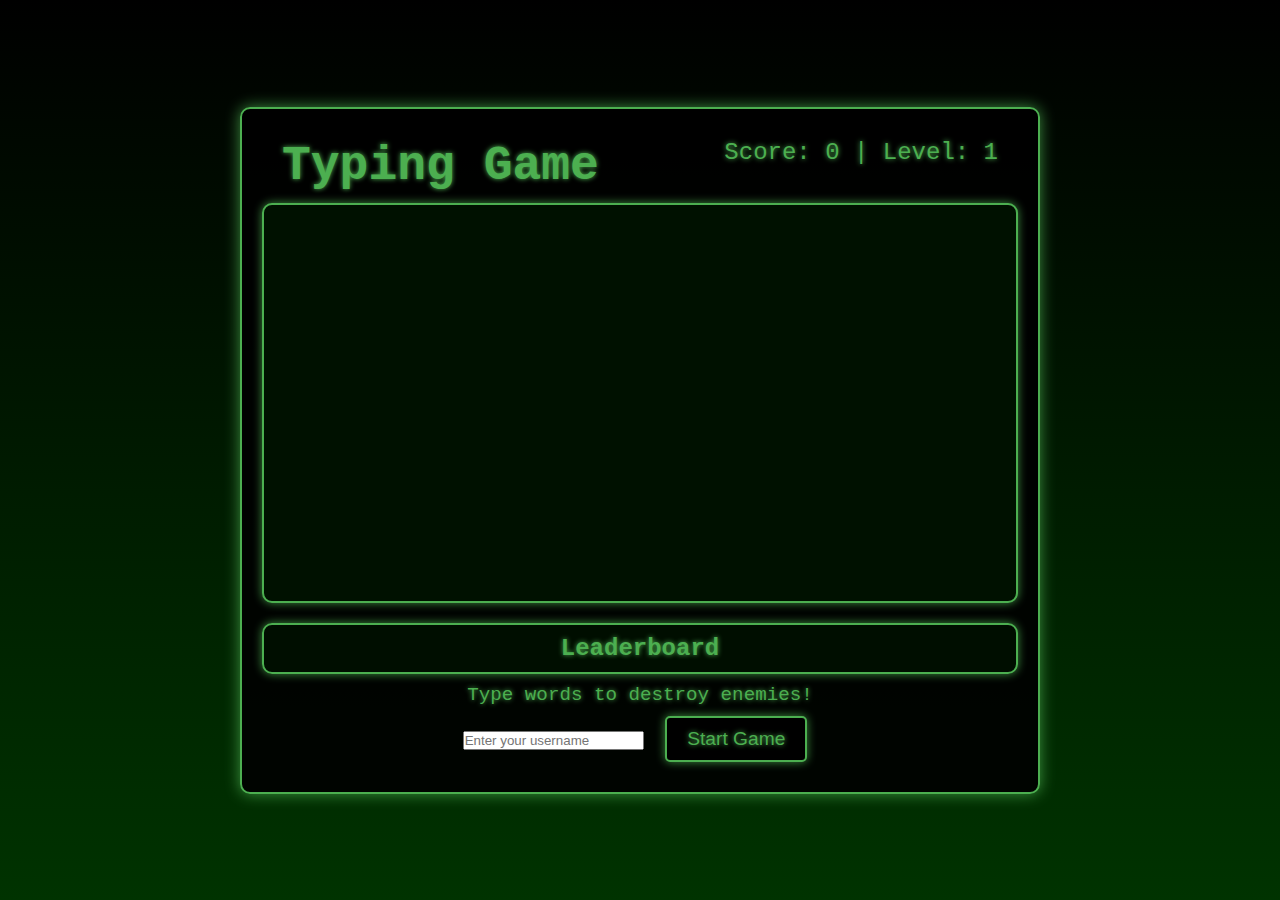
==== index.html @ 609861c2 "original file" ====
<!DOCTYPE html>
<html lang="en">
<head>
    <meta charset="UTF-8">
    <meta name="viewport" content="width=device-width, initial-scale=1.0">
    <title>ZType Clone</title>
    <link rel="stylesheet" href="style.css">
</head>
<body>
    <div class="game-container">
        <header>
            <h1>Typing Game</h1>
            <div id="score">Score: 0 | Level: 1</div>
        </header>

        <div id="gameCanvas"></div>

        <div id="leaderboard">
            <h2>Leaderboard</h2>
            <ol id="leaderboardList"></ol>
        </div>

        <footer>
            <p>Type words to destroy enemies!</p>
            <input type="text" id="usernameInput" placeholder="Enter your username" />
            <button id="startGame">Start Game</button>
            <div id="typingConsole" style="display: none;"> <!-- Thematic console -->
                <p>Command Console:</p>
                <input type="text" id="typingInput" autofocus placeholder="Type here..." />
            </div>
            <button id="playAgain" style="display: none;">Play Again</button>
        </footer>
    </div>

    <script src="script.js"></script>
</body>
</html>
---- style.css ----
/* Reset */
* {
    margin: 0;
    padding: 0;
    box-sizing: border-box;
}

body {
    font-family: "Courier New", Courier, monospace; /* Monospace font for console look */
    display: flex;
    justify-content: center;
    align-items: center;
    height: 100vh;
    background: linear-gradient(180deg, #000 0%, #003300 100%); /* Matrix-like dark green gradient */
    color: #4caf50; /* Matrix green */
    overflow: auto;
}

/* Game container */
.game-container {
    width: 100%;
    max-width: 800px;
    text-align: center;
    border: 2px solid #4caf50; /* Glowing green border */
    border-radius: 10px;
    box-shadow: 0 0 15px rgba(76, 175, 80, 0.8); /* Glow effect */
    background: rgba(0, 0, 0, 0.9); /* Slightly transparent black background */
    padding: 20px;
}

/* Header styles */
header {
    display: flex;
    justify-content: space-between;
    padding: 10px 20px;
    font-size: 1.5em;
    color: #4caf50; /* Matrix green */
    text-shadow: 0 0 5px #4caf50; /* Glowing text */
}

/* Game canvas */
#gameCanvas {
    width: 100%;
    height: 400px;
    background-color: #001100; /* Dark green console area */
    border: 2px solid #4caf50;
    border-radius: 10px;
    position: relative;
    overflow: auto;
    box-shadow: 0 0 10px rgba(76, 175, 80, 0.8); /* Glow effect */
}

/* Footer styles */
footer {
    margin-top: 10px;
    font-size: 1.2em;
    color: #4caf50;
    text-shadow: 0 0 5px #4caf50;
}

/* Enemy words */
.enemy-word {
    color: #4caf50;
    font-size: 1.5em;
    font-weight: bold;
    font-family: "Courier New", Courier, monospace;
    text-shadow: 0 0 10px #4caf50;
    transition: top 0.05s linear; /* Smooth movement */
}

/* Typing console */
#typingConsole {
    background: rgba(0, 17, 0, 0.8); /* Dark green transparent console */
    padding: 15px;
    border-radius: 10px;
    text-align: center;
    margin: 20px auto;
    width: 300px;
    box-shadow: 0 0 10px rgba(76, 175, 80, 0.8); /* Glow effect */
}

#typingConsole p {
    font-size: 16px;
    color: #4caf50; /* Matrix green */
    margin: 0 0 8px;
    font-family: monospace;
    text-shadow: 0 0 5px #4caf50;
}

/* Typing input */
#typingInput {
    border: 2px solid #4caf50; /* Green border */
    border-radius: 5px;
    font-size: 16px;
    padding: 8px;
    width: 100%;
    color: #4caf50;
    background: #000; /* Black input box */
    outline: none; /* Remove default focus outline */
    text-align: center;
    box-shadow: 0 0 10px rgba(76, 175, 80, 0.8); /* Glow effect */
}

/* Buttons */
button {
    background: #000;
    color: #4caf50;
    border: 2px solid #4caf50;
    border-radius: 5px;
    font-size: 1em;
    padding: 10px 20px;
    margin: 10px;
    cursor: pointer;
    text-shadow: 0 0 5px #4caf50;
    box-shadow: 0 0 10px rgba(76, 175, 80, 0.8); /* Glow effect */
    transition: background 0.3s, box-shadow 0.3s;
}

button:hover {
    background: #003300; /* Dark green on hover */
    box-shadow: 0 0 20px rgba(76, 175, 80, 1); /* Intense glow on hover */
}

/* Leaderboard */
#leaderboard {
    margin-top: 20px;
    padding: 10px;
    background: rgba(0, 17, 0, 0.8);
    border: 2px solid #4caf50;
    border-radius: 10px;
    box-shadow: 0 0 10px rgba(76, 175, 80, 0.8); /* Glow effect */
}

#leaderboard h2 {
    font-size: 1.5em;
    color: #4caf50;
    text-shadow: 0 0 5px #4caf50;
}

#leaderboardList {
    list-style: none;
    padding: 0;
    color: #4caf50;
}

#leaderboardList li {
    font-size: 1.2em;
    margin: 5px 0;
    text-shadow: 0 0 5px #4caf50;
}
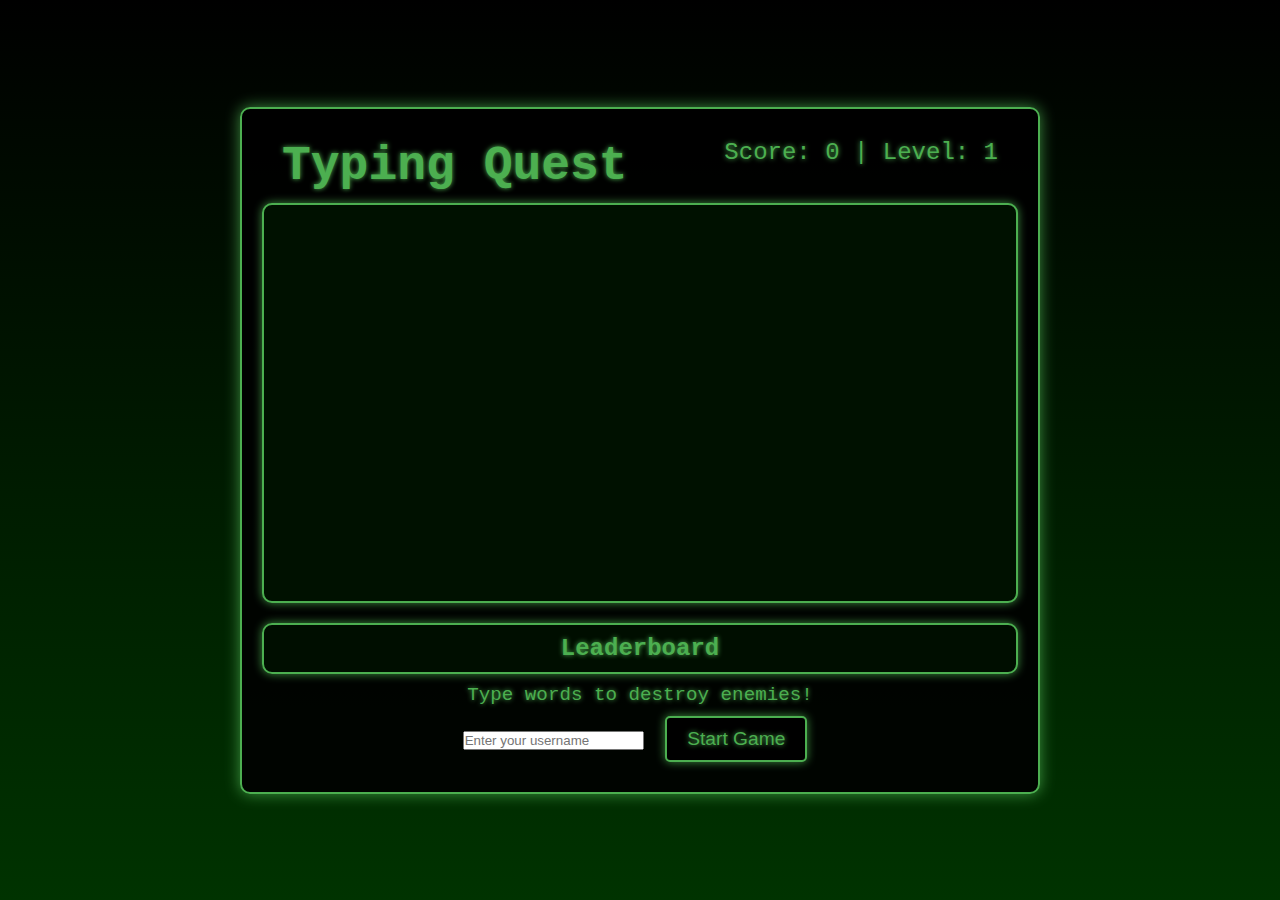
==== commit 4c068df8: "changed game title" ====
--- a/index.html
+++ b/index.html
@@ -3,13 +3,13 @@
 <head>
     <meta charset="UTF-8">
     <meta name="viewport" content="width=device-width, initial-scale=1.0">
-    <title>ZType Clone</title>
+    <title>UCU Typist game</title>
     <link rel="stylesheet" href="style.css">
 </head>
 <body>
     <div class="game-container">
         <header>
-            <h1>Typing Game</h1>
+            <h1>Typing Quest</h1>
             <div id="score">Score: 0 | Level: 1</div>
         </header>
 
